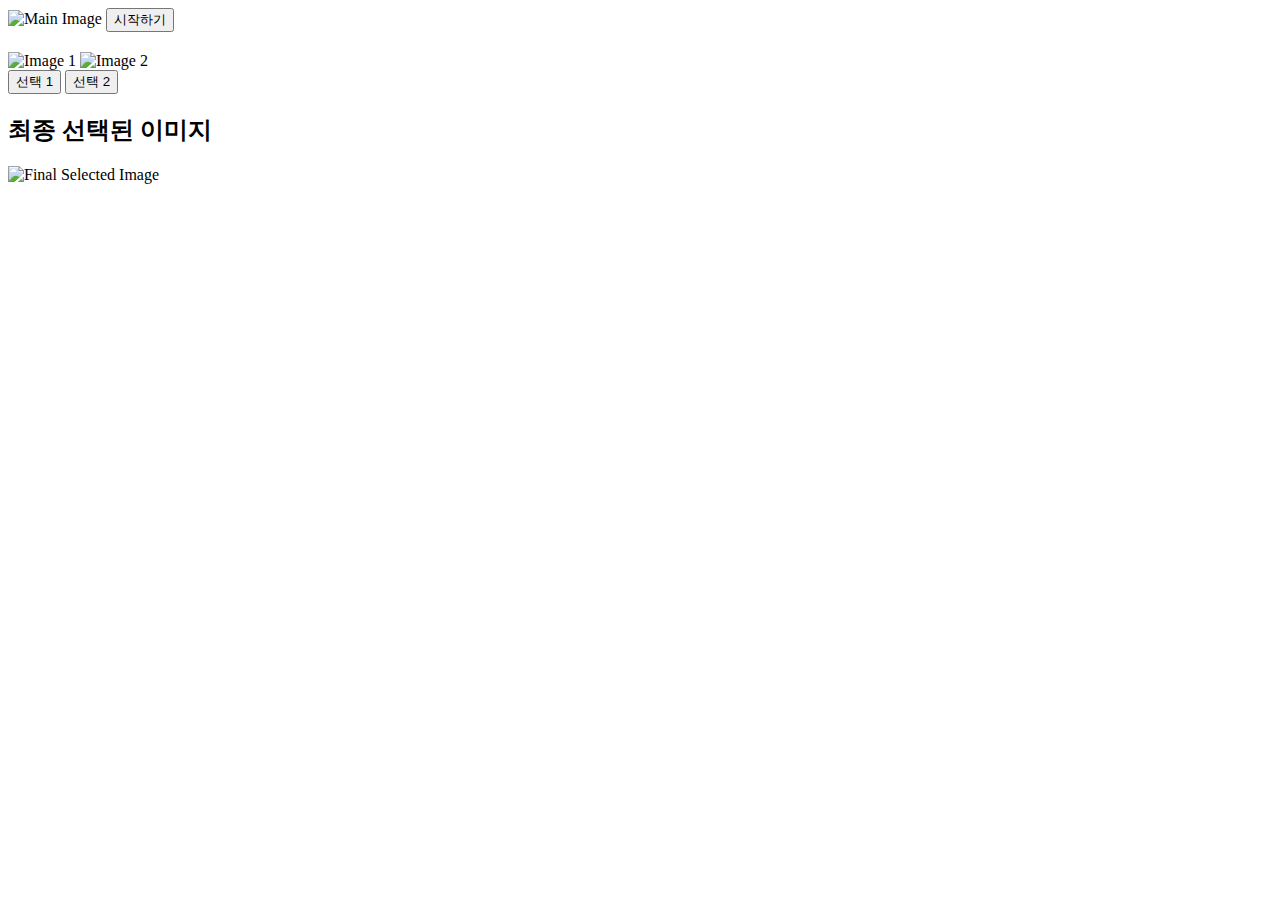
==== index.html @ 6f3807ab "Create index.html" ====
<!DOCTYPE html>
<html lang="ko">
<head>
    <meta charset="UTF-8">
    <meta name="viewport" content="width=device-width, initial-scale=1.0">
    <title>32강 토너먼트</title>
    <link rel="stylesheet" href="style.css">
</head>
<body>
    <div id="container">
        <div id="first-page">
            <img id="main-image" src="main-image.jpg" alt="Main Image">
            <button id="start-button">시작하기</button>
        </div>

        <div id="tournament-page" class="hidden">
            <h2 id="round-title"></h2>
            <div id="images-container">
                <img id="image1" class="tournament-image" src="" alt="Image 1">
                <img id="image2" class="tournament-image" src="" alt="Image 2">
            </div>
            <div id="buttons-container">
                <button id="select-image1">선택 1</button>
                <button id="select-image2">선택 2</button>
            </div>
        </div>

        <div id="final-page" class="hidden">
            <h2>최종 선택된 이미지</h2>
            <img id="final-image" src="" alt="Final Selected Image">
        </div>
    </div>

    <script src="script.js"></script>
</body>
</html>
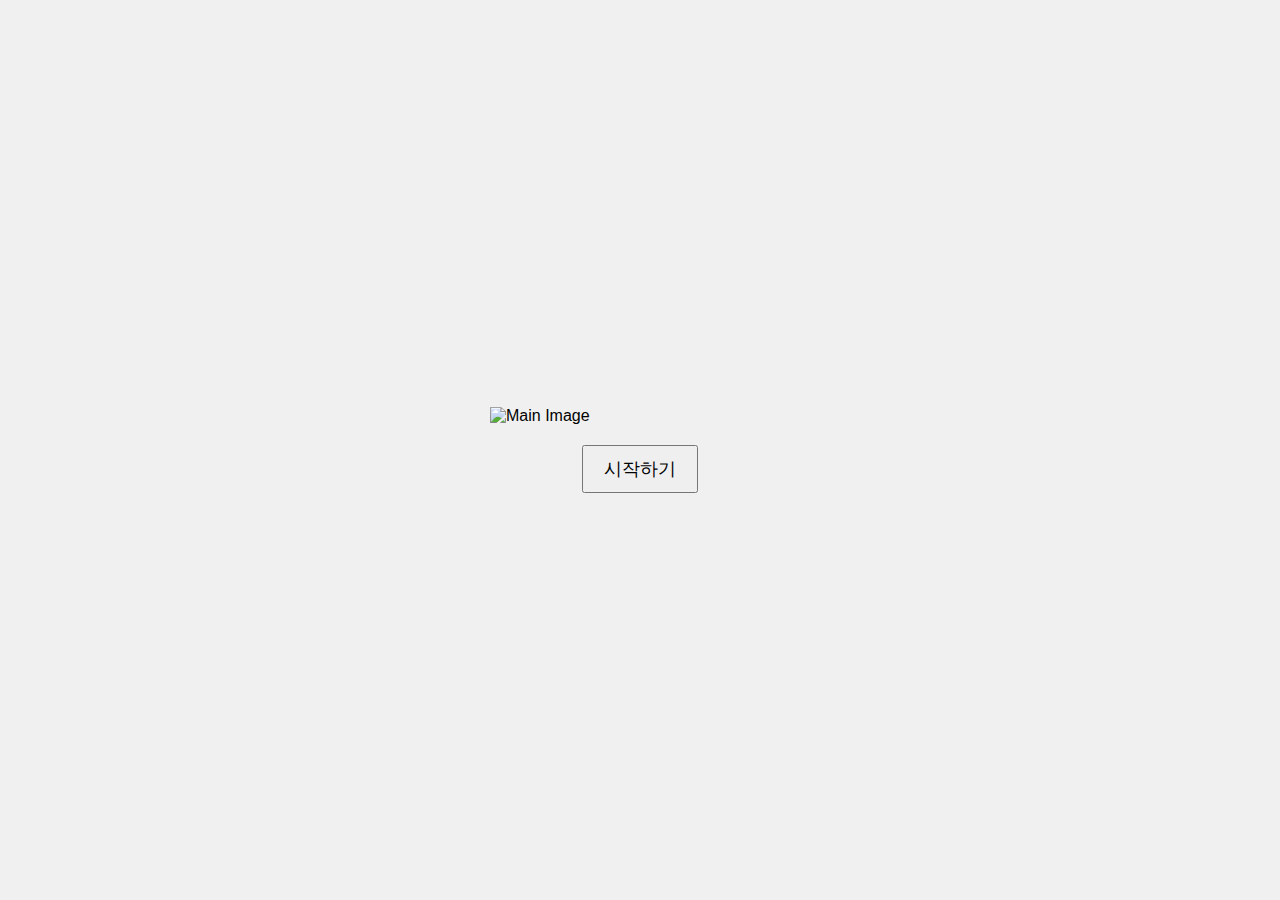
==== commit a4f2e768: "Update index.html" ====
--- a/index.html
+++ b/index.html
@@ -7,30 +7,16 @@
     <link rel="stylesheet" href="style.css">
 </head>
 <body>
-    <div id="container">
-        <div id="first-page">
-            <img id="main-image" src="main-image.jpg" alt="Main Image">
-            <button id="start-button">시작하기</button>
-        </div>
-
-        <div id="tournament-page" class="hidden">
-            <h2 id="round-title"></h2>
-            <div id="images-container">
-                <img id="image1" class="tournament-image" src="" alt="Image 1">
-                <img id="image2" class="tournament-image" src="" alt="Image 2">
-            </div>
-            <div id="buttons-container">
-                <button id="select-image1">선택 1</button>
-                <button id="select-image2">선택 2</button>
-            </div>
-        </div>
-
-        <div id="final-page" class="hidden">
-            <h2>최종 선택된 이미지</h2>
-            <img id="final-image" src="" alt="Final Selected Image">
-        </div>
+    <div id="first-page">
+        <img id="main-image" src="main-image.jpg" alt="Main Image">
+        <button id="start-button" onclick="startTournament()">시작하기</button>
     </div>
 
-    <script src="script.js"></script>
+    <script>
+        function startTournament() {
+            // 시작하기 버튼 클릭 시 tournament.html로 이동
+            window.location.href = 'tournament.html';
+        }
+    </script>
 </body>
 </html>
--- a/style.css
+++ b/style.css
@@ -0,0 +1,82 @@
+* {
+    margin: 0;
+    padding: 0;
+    box-sizing: border-box;
+}
+
+body {
+    display: flex;
+    justify-content: center;
+    align-items: center;
+    height: 100vh;
+    font-family: Arial, sans-serif;
+    background-color: #f0f0f0;
+}
+
+#container {
+    text-align: center;
+}
+
+.hidden {
+    display: none;
+}
+
+#first-page {
+    display: flex;
+    flex-direction: column;
+    align-items: center;
+}
+
+#main-image {
+    width: 300px;
+    height: auto;
+}
+
+#start-button {
+    margin-top: 20px;
+    padding: 10px 20px;
+    font-size: 18px;
+    cursor: pointer;
+}
+
+#tournament-page {
+    display: flex;
+    flex-direction: column;
+    align-items: center;
+}
+
+#images-container {
+    display: flex;
+    justify-content: space-around;
+    width: 80%;
+    margin: 20px 0;
+}
+
+.tournament-image {
+    width: 200px;
+    height: 200px;
+    object-fit: cover;
+}
+
+#buttons-container {
+    display: flex;
+    justify-content: space-around;
+    width: 50%;
+}
+
+#select-image1, #select-image2 {
+    padding: 10px 20px;
+    cursor: pointer;
+}
+
+#final-page {
+    display: flex;
+    flex-direction: column;
+    align-items: center;
+}
+
+#final-image {
+    width: 300px;
+    height: auto;
+    margin-top: 20px;
+}
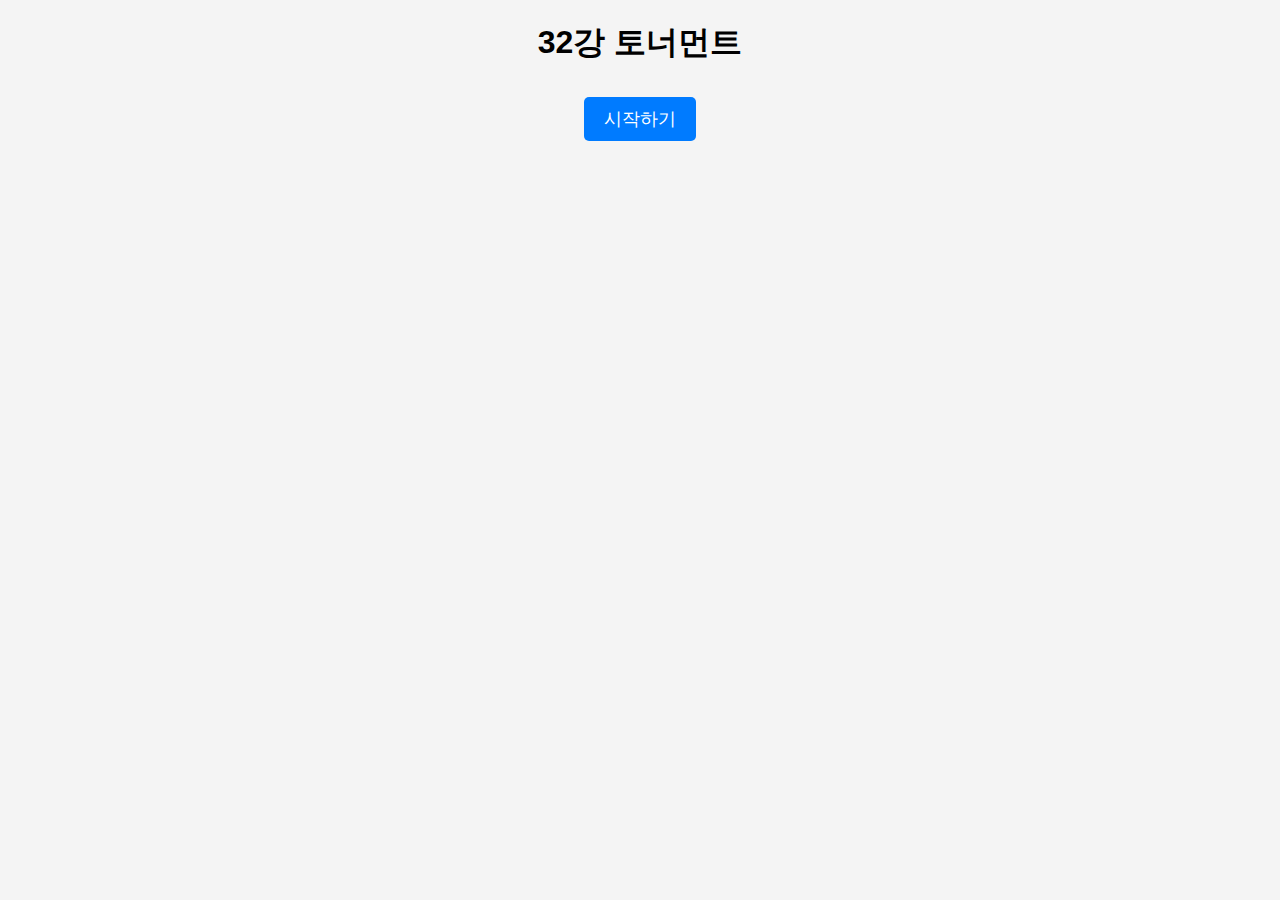
==== commit 487901d4: "Update index.html" ====
--- a/index.html
+++ b/index.html
@@ -1,5 +1,5 @@
 <!DOCTYPE html>
-<html lang="ko">
+<html lang="en">
 <head>
     <meta charset="UTF-8">
     <meta name="viewport" content="width=device-width, initial-scale=1.0">
@@ -7,16 +7,10 @@
     <link rel="stylesheet" href="style.css">
 </head>
 <body>
-    <div id="first-page">
-        <img id="main-image" src="main-image.jpg" alt="Main Image">
-        <button id="start-button" onclick="startTournament()">시작하기</button>
+    <div id="start-page">
+        <h1>32강 토너먼트</h1>
+        <button id="start-btn">시작하기</button>
     </div>
-
-    <script>
-        function startTournament() {
-            // 시작하기 버튼 클릭 시 tournament.html로 이동
-            window.location.href = 'tournament.html';
-        }
-    </script>
+    <script src="script.js"></script>
 </body>
 </html>
--- a/style.css
+++ b/style.css
@@ -1,82 +1,77 @@
-* {
+/* 기본 페이지 스타일 */
+body {
+    font-family: Arial, sans-serif;
+    text-align: center;
     margin: 0;
     padding: 0;
-    box-sizing: border-box;
-}
-
-body {
-    display: flex;
-    justify-content: center;
-    align-items: center;
-    height: 100vh;
-    font-family: Arial, sans-serif;
-    background-color: #f0f0f0;
-}
-
-#container {
-    text-align: center;
-}
-
-.hidden {
-    display: none;
-}
-
-#first-page {
-    display: flex;
-    flex-direction: column;
-    align-items: center;
-}
-
-#main-image {
-    width: 300px;
-    height: auto;
-}
-
-#start-button {
-    margin-top: 20px;
-    padding: 10px 20px;
-    font-size: 18px;
-    cursor: pointer;
+    background-color: #f4f4f4;
 }
 
 #tournament-page {
-    display: flex;
-    flex-direction: column;
-    align-items: center;
+    margin-top: 50px;
+}
+
+#round-title {
+    font-size: 24px;
+    font-weight: bold;
+    margin-bottom: 20px;
 }
 
 #images-container {
     display: flex;
-    justify-content: space-around;
-    width: 80%;
-    margin: 20px 0;
+    justify-content: center;
+    margin-bottom: 20px;
 }
 
 .tournament-image {
     width: 200px;
     height: 200px;
-    object-fit: cover;
+    margin: 0 10px;
+    cursor: pointer;
+    transition: transform 0.2s ease, box-shadow 0.2s ease;
 }
 
+.tournament-image:hover {
+    transform: scale(1.05);
+    box-shadow: 0 0 15px rgba(0, 0, 0, 0.3);
+}
+
+.selected {
+    transform: scale(1.1);
+    box-shadow: 0 0 25px rgba(0, 255, 0, 0.6);
+    transition: transform 0.3s ease, box-shadow 0.3s ease;
+}
+
+/* 선택 버튼 스타일 */
 #buttons-container {
     display: flex;
-    justify-content: space-around;
-    width: 50%;
+    justify-content: center;
 }
 
-#select-image1, #select-image2 {
+button {
+    background-color: #007BFF;
+    color: white;
+    border: none;
     padding: 10px 20px;
+    margin: 10px;
+    font-size: 18px;
+    border-radius: 5px;
     cursor: pointer;
+    transition: background-color 0.2s ease, transform 0.2s ease;
 }
 
-#final-page {
-    display: flex;
-    flex-direction: column;
-    align-items: center;
+button:hover {
+    background-color: #0056b3;
+    transform: scale(1.05);
 }
 
-#final-image {
-    width: 300px;
-    height: auto;
-    margin-top: 20px;
+button:active {
+    background-color: #004085;
 }
+
+/* 선택된 느낌을 주는 효과 */
+.selected-button {
+    background-color: #28a745;
+    box-shadow: 0 0 15px rgba(0, 255, 0, 0.6);
+    transform: scale(1.1);
+}
